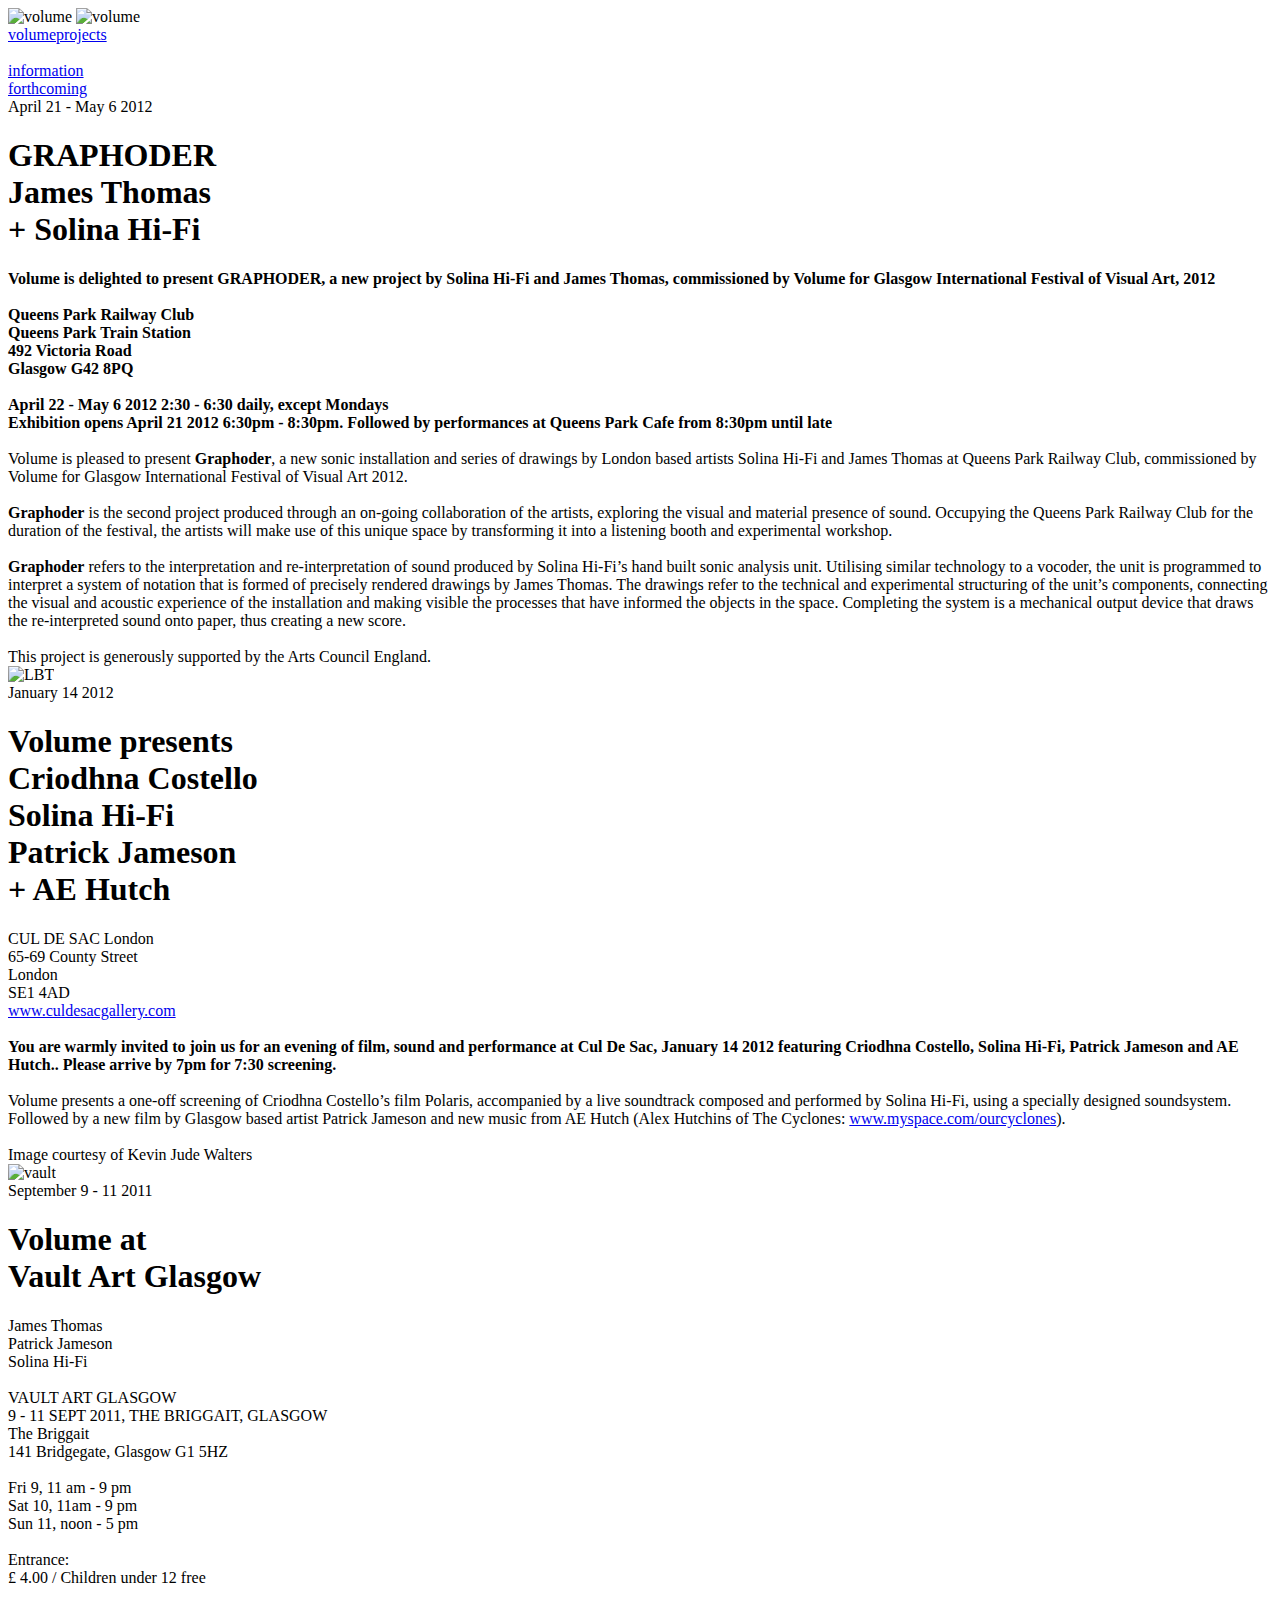
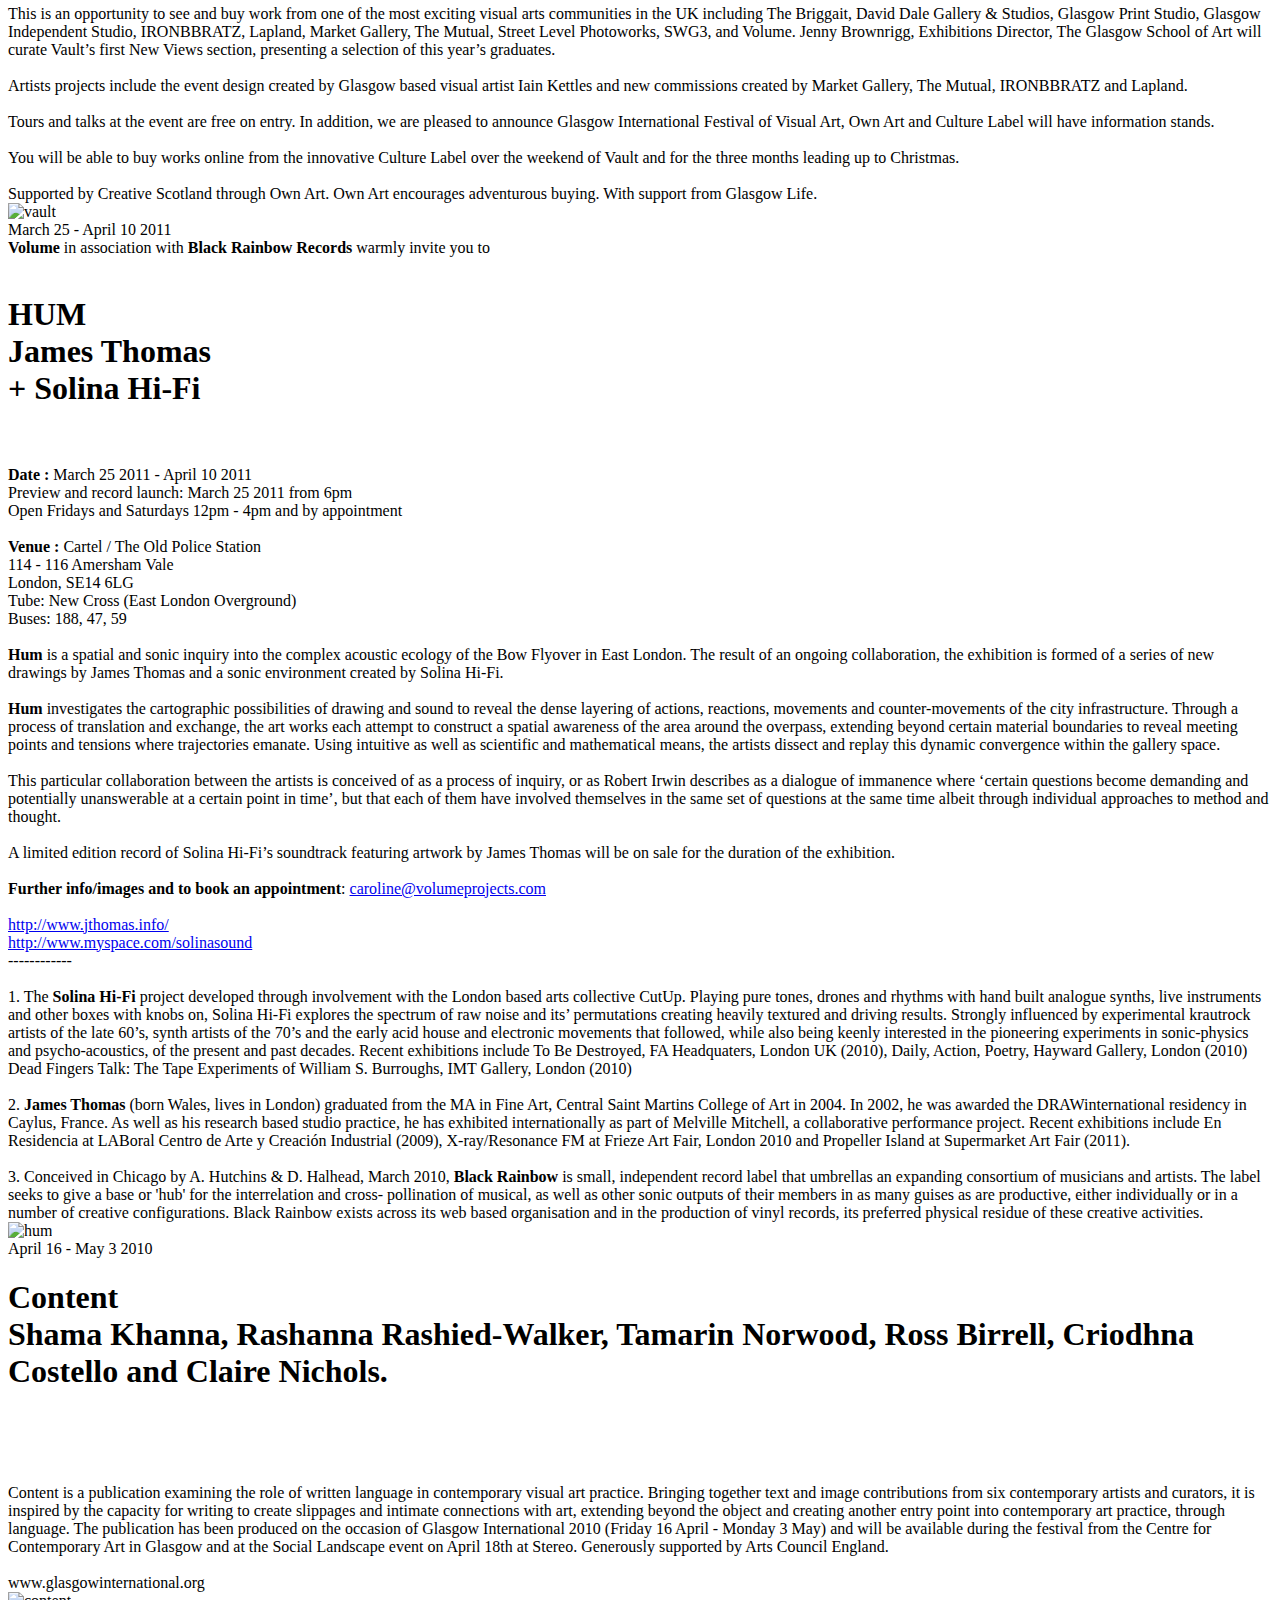
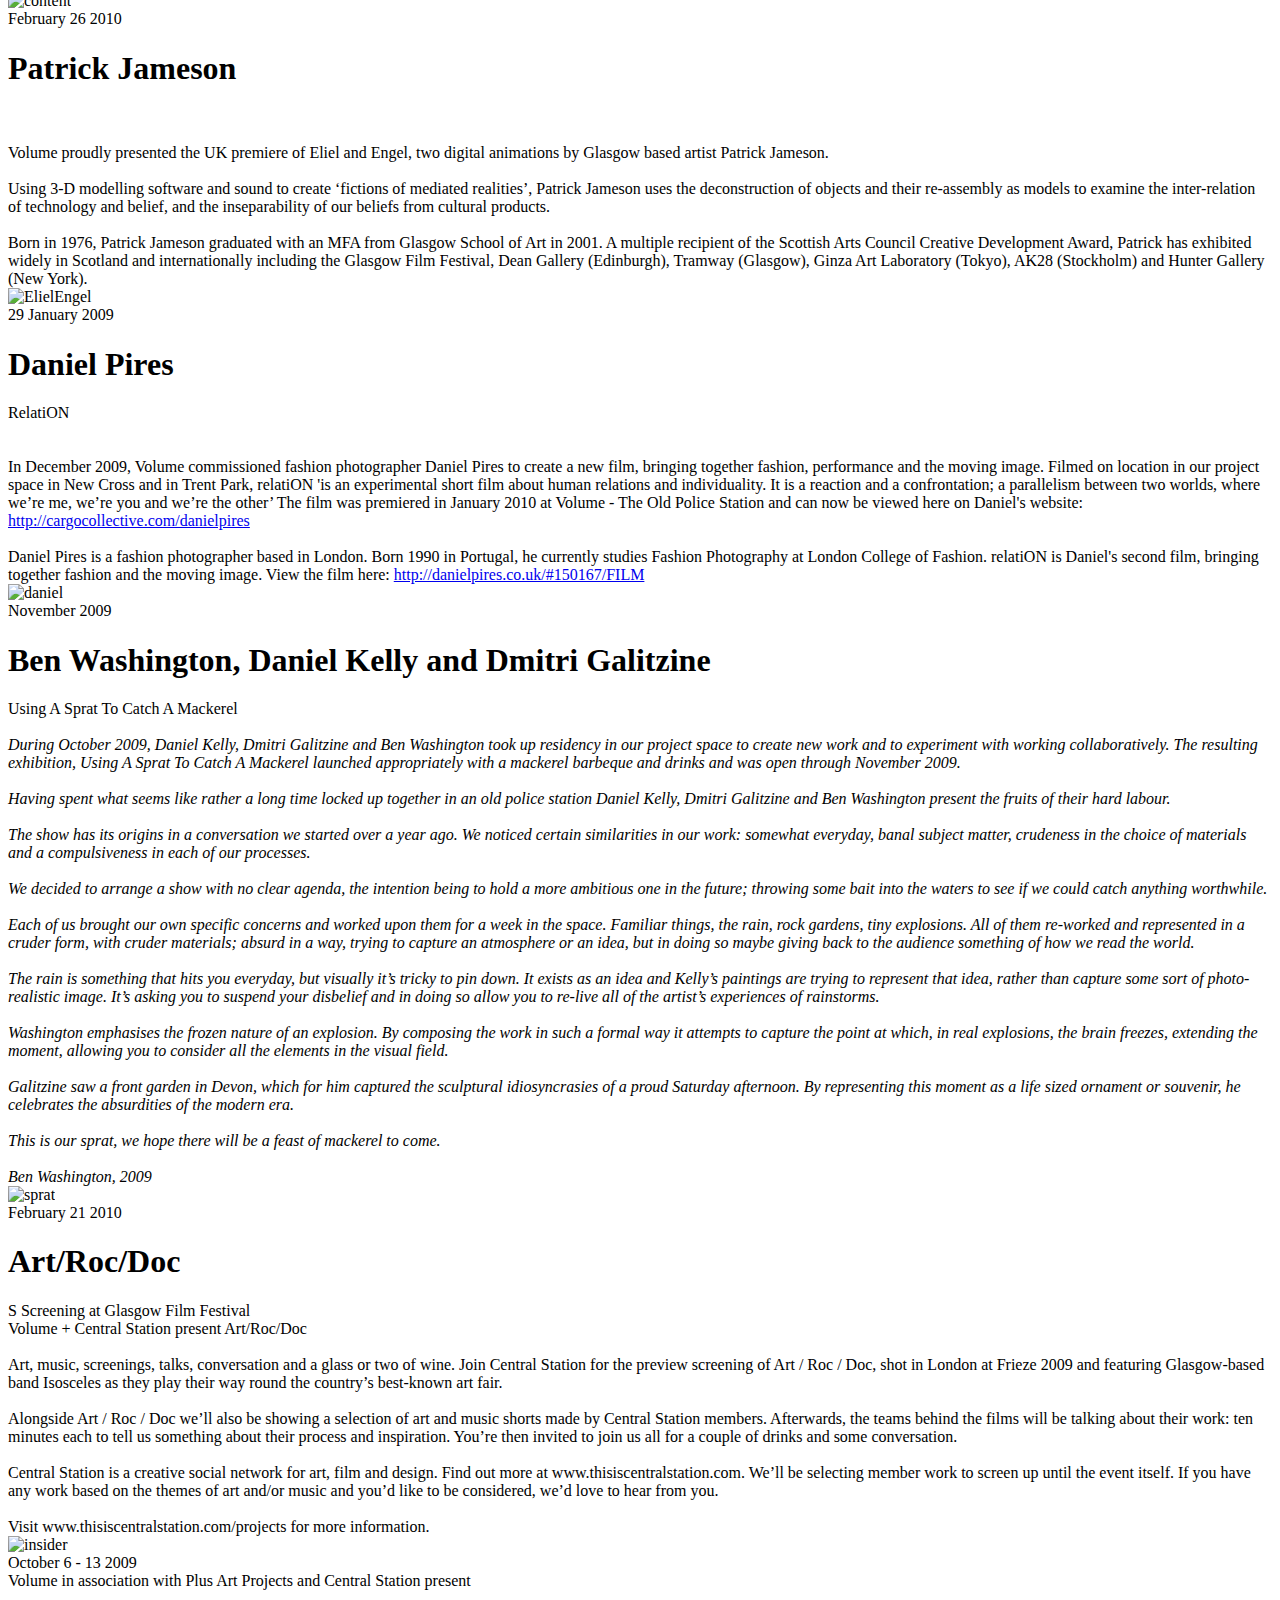
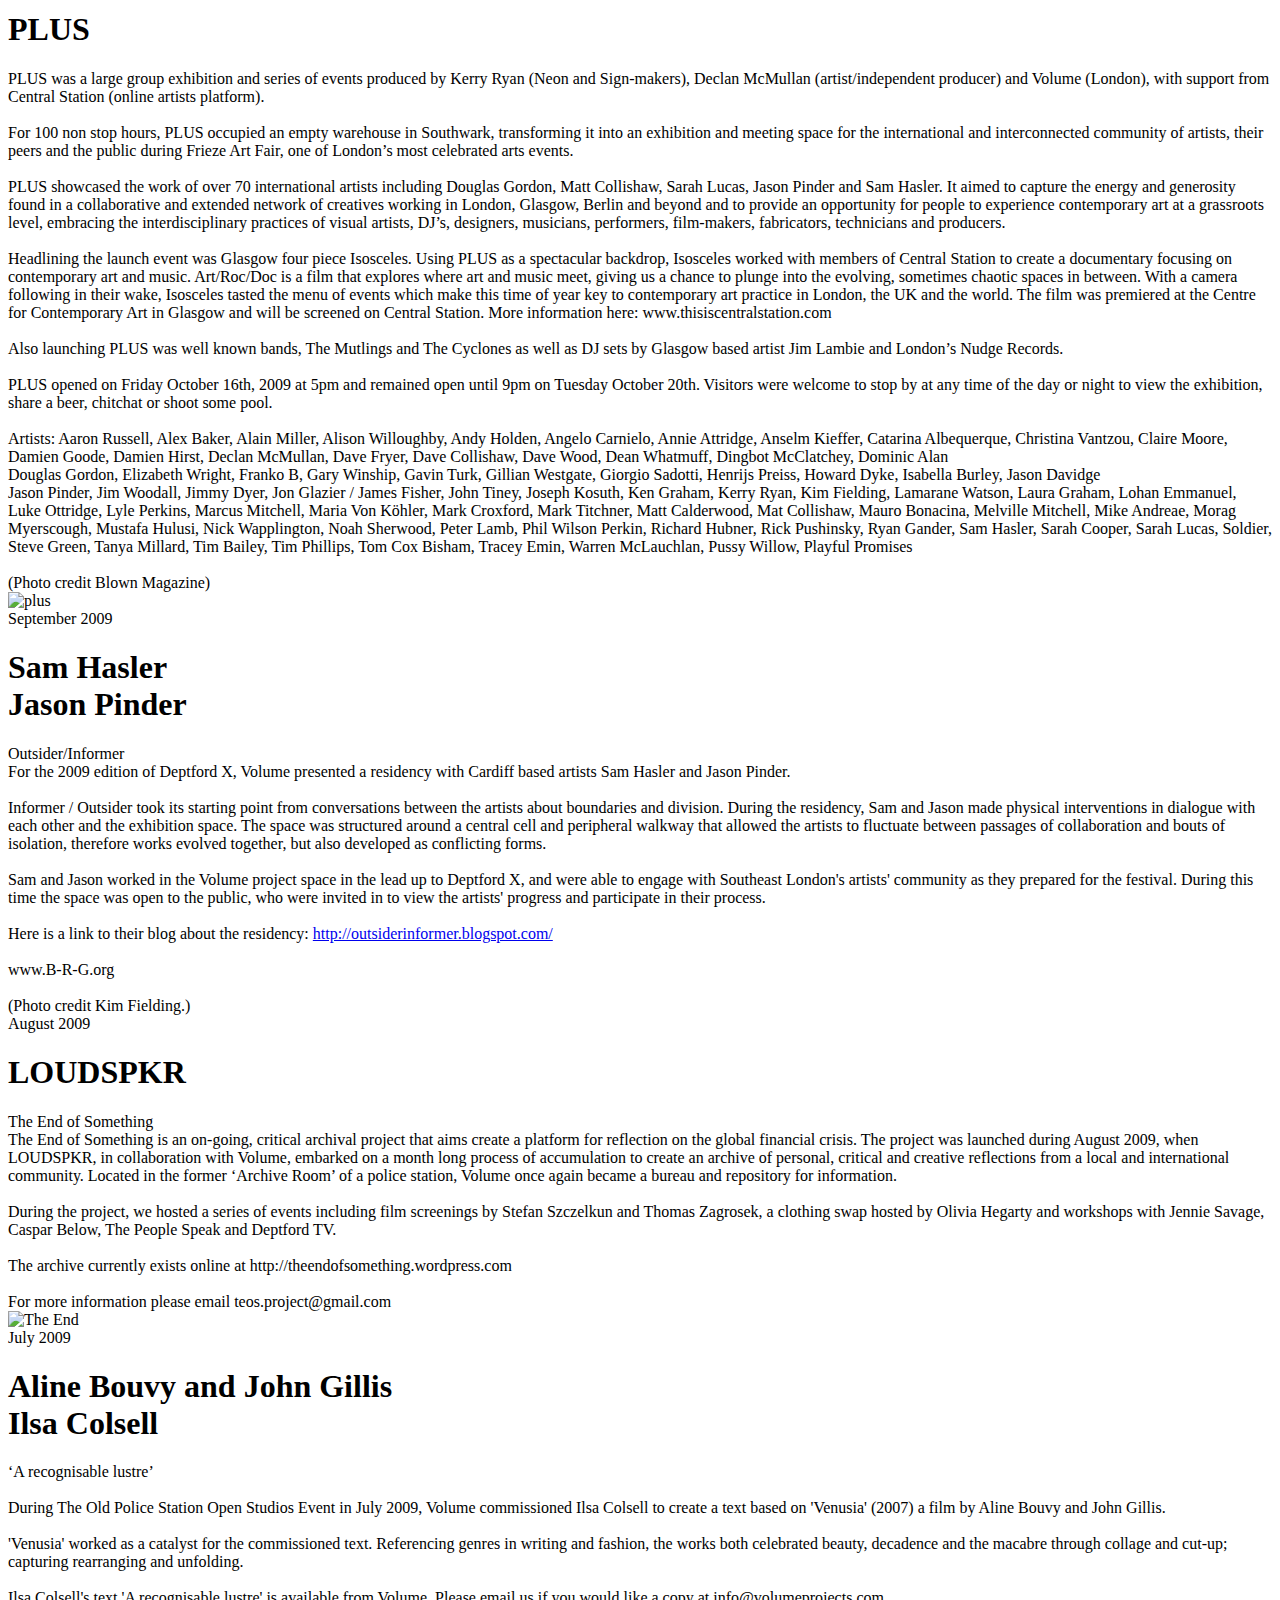
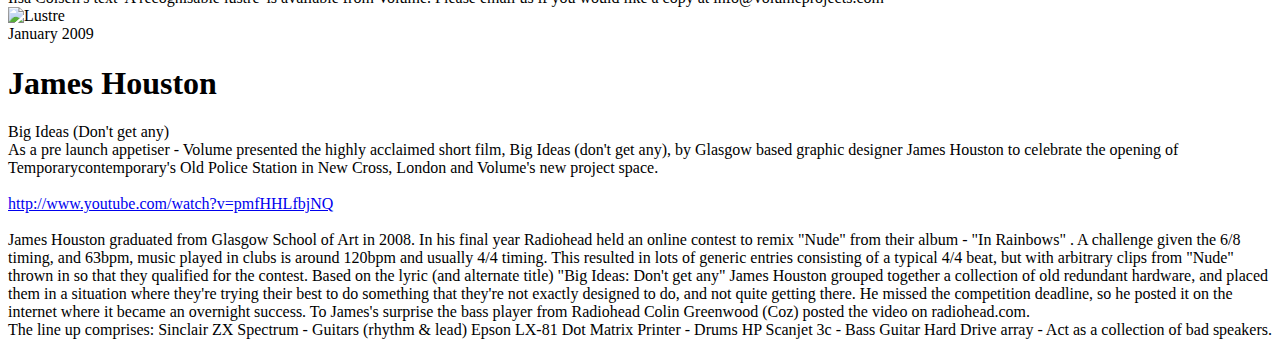
==== WebRole1/templates/Index.html @ 0230b6b3 "Initial commit" ====
<!DOCTYPE html>
<html>
<head>
    <title>Volume</title>
    <meta charset="utf-8">
    <meta name="Description" CONTENT="Volume is a curatorial partnership between Caroline Stevenson and Patricia Fleming, both
independent curators providing opportunities for artists, designers, musicians and writers
to research and develop their practice in London and Glasgow. We support both emerging
and established practitioners, working across art forms and sectors. Volume prioritises the
working process, dialogue and critical debate as an ongoing cycle.">
    <link href="content/Site.css" rel="stylesheet" type="text/css" />    
</head>
<body>
    <div id="GlobalPage">
        <div id="contentWrapper">
            <div id="PageHeaderParent">
                <div id="PageHeader">
                    <img src="http://cloud5.blob.core.windows.net/content/logo-main.png" alt="volume" />                     
                    <img src="http://cloud5.blob.core.windows.net/content/logo-triangle.png" alt="volume" />                                       
                </div>
                <div id="NavigationMenu">
                        <a href="#">volumeprojects</a><br /><br />
                        <a href="#">information</a><br />
                        <a href="#">forthcoming</a><br />
                    </div>
            </div>   
            <div id="contentBody"> 
                <div class="contentBodyTextParent">
        <div class="contentBodyText">
        April 21 - May 6 2012
        <h1>GRAPHODER<br>
            James Thomas<br>
            + Solina Hi-Fi<br>
        </h1>
           <b>Volume is delighted to present GRAPHODER, a new project by Solina Hi-Fi and James Thomas, commissioned by Volume for Glasgow International Festival of Visual Art, 2012</b><br><br><b>Queens Park Railway Club</b><br><b>Queens Park Train Station </b><br><b>492 Victoria Road</b><br><b>Glasgow G42 8PQ</b><br><br><b>April 22 - May 6 2012 2:30 - 6:30 daily, except Mondays</b><br><b>Exhibition opens April 21 2012 6:30pm - 8:30pm. Followed by performances at Queens Park Cafe from 8:30pm until late</b><br><br>Volume is pleased to present&nbsp;<b>Graphoder</b>, a new sonic installation and series of drawings by London based artists Solina Hi-Fi and James Thomas at Queens Park Railway Club, commissioned by Volume for Glasgow International Festival of Visual Art 2012.<br><br><span><b>Graphoder&nbsp;</b></span>is the second project produced through an on-going collaboration of the artists, exploring the visual and material presence of sound. Occupying the Queens Park Railway Club for the duration of the festival, the artists will make use of this unique space by transforming it into a listening booth and experimental workshop.<br><br><span><b>Graphoder&nbsp;</b></span>refers to the interpretation and re-interpretation of sound produced by Solina Hi-Fi’s hand built sonic analysis unit. Utilising similar technology to a vocoder, the unit is programmed to interpret a system of notation that is formed of precisely rendered drawings by James Thomas. The drawings refer to the technical and experimental structuring of the unit’s components, connecting the visual and acoustic experience of the installation and making visible the processes that have informed the objects in the space. Completing the system is a mechanical output device that draws the re-interpreted sound onto paper, thus creating a new score.<br><br>This project is generously supported by the Arts Council England.
        </div>
    </div>
    <div class="ImageContainer">

            <img src="http://cloud5.blob.core.windows.net/content/LTB.png" alt="LBT" />            
                
    </div>
    <div class="contentBodyTextParent">
        <div class="contentBodyText">
        January 14 2012
        <h1>Volume presents<br>
            Criodhna Costello<br>
            Solina Hi-Fi<br>
            Patrick Jameson<br>
            + AE Hutch<br>
        </h1>

        CUL DE SAC London <br>
        65-69 County Street <br>
        London <br>
        SE1 4AD <br>
        <a href="http://www.culdesacgallery.com">www.culdesacgallery.com</a><br><br>

           <b>You are warmly invited to join us for an evening of film, sound and performance at Cul De Sac, January 14 2012 featuring Criodhna Costello, Solina Hi-Fi, Patrick Jameson and AE Hutch.. Please arrive by 7pm for 7:30 screening.</b><br><br>
Volume presents a one-off screening of Criodhna Costello’s film Polaris, accompanied by a live soundtrack composed and performed by Solina Hi-Fi, using a specially designed soundsystem. Followed by a new film by Glasgow based artist Patrick Jameson and new music from AE Hutch (Alex Hutchins of The Cyclones: <a href="http://www.myspace.com/ourcyclones">www.myspace.com/ourcyclones</a>).<br><br>

Image courtesy of Kevin Jude Walters
        </div>
    </div>
    <div class="ImageContainer">

            <img src="http://cloud5.blob.core.windows.net/content/Polaris.jpg" alt="vault" />            
                
    </div>
    <div class="contentBodyTextParent">
        <div class="contentBodyText">
        September 9 - 11 2011
        <h1>Volume at<br>
            Vault Art Glasgow<br>
        </h1>

        James Thomas<br>
        Patrick Jameson<br>
        Solina Hi-Fi<br><br>

        VAULT ART GLASGOW<br>
        9 - 11 SEPT 2011, THE BRIGGAIT, GLASGOW<br /> 
        The Briggait<br>
        141 Bridgegate, Glasgow G1 5HZ<br /><br />

 
        Fri 9, 11 am - 9 pm<br /> 
        Sat 10, 11am - 9 pm<br />
        Sun 11, noon - 5 pm<br /><br /> 

        Entrance:<br /> 
        £ 4.00 / Children under 12 free<br /><br />

        This is an opportunity to see and buy work from one of the most exciting visual arts communities 
        in the UK including The Briggait, David Dale Gallery & Studios, Glasgow Print Studio, Glasgow 
        Independent Studio, IRONBBRATZ, Lapland, Market Gallery, The Mutual, Street Level Photoworks, 
        SWG3, and Volume. Jenny Brownrigg, Exhibitions Director, The Glasgow School of Art will curate 
        Vault’s first New Views section, presenting a selection of this year’s graduates.<br /><br />

        Artists projects include the event design created by Glasgow based visual artist Iain Kettles 
        and new commissions created by Market Gallery, The Mutual, IRONBBRATZ and Lapland.<br /><br /> 

        Tours and talks at the event are free on entry. In addition, we are pleased to announce Glasgow 
        International Festival of Visual Art, Own Art and Culture Label will have information stands.<br /><br /> 

        You will be able to buy works online from the innovative Culture Label over the weekend of 
        Vault and for the three months leading up to Christmas.<br /><br /> 

        Supported by Creative Scotland through Own Art. Own Art encourages adventurous buying. 
        With support from Glasgow Life.
        </div>
    </div>
    <div class="ImageContainer">
            <img src="http://cloud5.blob.core.windows.net/content/vault.jpg" alt="vault" />                        
    </div>
    <div class="contentBodyTextParent">
        <div class="contentBodyText">
        March 25 - April 10 2011<br>
           <b>Volume</b> in association with <b>Black Rainbow Records</b> warmly invite you to<br /><br />
           <h1>HUM<br>
            James Thomas<br>
            + Solina Hi-Fi<br><br>
            </h1>




<b>Date :</b> March 25 2011 - April 10 2011<br />
               Preview and record launch: March 25 2011 from 6pm<br />
               Open Fridays and Saturdays 12pm - 4pm and by appointment<br /><br />
<b>Venue :</b> Cartel / The Old Police Station<br />
                114 - 116 Amersham Vale<br />
                London, SE14 6LG<br />
                Tube: New Cross (East London Overground)<br />
                Buses: 188, 47, 59<br /><br />

<b>Hum</b> is a spatial and sonic inquiry into the complex acoustic ecology of the Bow Flyover in East London. The result of an ongoing
collaboration, the exhibition is formed of a series of new drawings by James Thomas
and a sonic environment created by Solina Hi-Fi.<br /><br />

<b>Hum</b> investigates the cartographic possibilities of drawing and sound to reveal the dense layering of actions, reactions,
movements and counter-movements of the city infrastructure. Through a process of
translation and exchange, the art works each attempt to construct a spatial awareness
of the area around the overpass, extending beyond certain material boundaries to
reveal meeting points and tensions where trajectories emanate. Using intuitive as
well as scientific and mathematical means, the artists dissect and replay this dynamic
convergence within the gallery space.<br /><br />

This particular collaboration between the artists is conceived of as a process of inquiry, or as Robert Irwin describes as
a dialogue of immanence where ‘certain questions become demanding and potentially
unanswerable at a certain point in time’, but that each of them have involved themselves
in the same set of questions at the same time albeit through individual approaches
to method and thought.<br /><br /> 

A limited edition record of Solina Hi-Fi’s soundtrack featuring
artwork by James Thomas will be on sale for the duration of the exhibition.<br /><br />

<b>Further info/images and to book an appointment</b>: <a href="mailto:caroline@volumeprojects.com">caroline@volumeprojects.com</a><br /><br />

<a href="http://www.jthomas.info/">http://www.jthomas.info/</a><br />
<a href="http://www.myspace.com/solinasound">http://www.myspace.com/solinasound</a><br />

------------<br /><br />

1. The <b>Solina Hi-Fi</b> project developed through involvement with the London based
arts collective CutUp. Playing pure tones, drones and rhythms with hand built analogue
synths, live instruments and other boxes with knobs on, Solina Hi-Fi explores the
spectrum of raw noise and its’ permutations creating heavily textured and driving
results. Strongly influenced by experimental krautrock artists of the late 60’s,
synth artists of the 70’s and the early acid house and electronic movements that
followed, while also being keenly interested in the pioneering experiments in sonic-physics
and psycho-acoustics, of the present and past decades. Recent exhibitions include
To Be Destroyed, FA Headquaters, London UK (2010), Daily, Action, Poetry, Hayward
Gallery, London (2010) Dead Fingers Talk: The Tape Experiments of William S. Burroughs,
IMT Gallery, London (2010)<br /><br />

2. <b>James Thomas</b> (born Wales, lives in London) graduated from the MA in Fine Art, Central Saint Martins College of Art in 2004. In 2002,
he was awarded the DRAWinternational residency in Caylus, France. As well as his
research based studio practice, he has exhibited internationally as part of Melville
Mitchell, a collaborative performance project. Recent exhibitions include En Residencia
at LABoral Centro de Arte y Creación Industrial (2009), X-ray/Resonance FM at Frieze
Art Fair, London 2010 and Propeller Island at Supermarket Art Fair (2011). <br /><br />

3. Conceived in Chicago by A. Hutchins & D. Halhead, March 2010, <b>Black Rainbow</b> is small, independent
record label that umbrellas an expanding consortium of musicians and artists. The
label seeks to give a base or 'hub' for the interrelation and cross- pollination
of musical, as well as other sonic outputs of their members in as many guises as
are productive, either individually or in a number of creative configurations. Black
Rainbow exists across its web based organisation and in the production of vinyl
records, its preferred physical residue of these creative activities.
        </div>
    </div>
    <div class="ImageContainer">

            <img src="http://cloud5.blob.core.windows.net/content/hum.jpg" alt="hum" />            
                
    </div>
    <div class="contentBodyTextParent">
        <div class="contentBodyText">
        April 16 - May 3 2010<br>
           <h1>Content<br />
Shama Khanna, Rashanna Rashied-Walker, Tamarin Norwood, Ross Birrell, Criodhna Costello and Claire Nichols.<br /><br /></h1><br /><br />


Content is a publication examining the role of written language in contemporary visual art practice. Bringing together text and image contributions from six contemporary artists and curators, it is inspired by the capacity for writing to create slippages and intimate connections with art, extending beyond the object and creating another entry point into contemporary art practice, through language.
The publication has been produced on the occasion of Glasgow International 2010 (Friday 16 April - Monday 3 May) and will be available during the festival from the Centre for Contemporary Art in Glasgow and at the Social Landscape event on April 18th at Stereo. Generously supported by Arts Council England.<br /><br />www.glasgowinternational.org
        </div>
    </div>
    <div class="ImageContainer">

            <img src="http://cloud5.blob.core.windows.net/content/content.png" alt="content" />            
                
    </div>
    <div class="contentBodyTextParent">
        <div class="contentBodyText">
        February 26 2010
        <h1>Patrick Jameson</h1><br/><br/>

 Volume proudly presented the UK premiere of Eliel and Engel, two digital animations by Glasgow based artist Patrick Jameson.<br/><br/>

 Using 3-D modelling software and sound to create ‘fictions of mediated realities’, Patrick Jameson uses the deconstruction of objects and their re-assembly as models to examine the
 inter-relation of technology and belief, and the inseparability of our beliefs from cultural products.<br/><br/>

 Born in 1976, Patrick Jameson graduated with an MFA from Glasgow School of Art in 2001. A multiple recipient of the Scottish Arts Council Creative Development Award, Patrick has exhibited widely in Scotland and internationally including the Glasgow Film Festival, Dean Gallery (Edinburgh), Tramway (Glasgow), Ginza Art Laboratory (Tokyo), AK28 (Stockholm) and Hunter Gallery (New York).
        </div>
    </div>
    <div class="ImageContainer">

            <img src="http://cloud5.blob.core.windows.net/content/ElielEngel.jpg" alt="ElielEngel" />            
                
    </div>
    <div class="contentBodyTextParent">
        <div class="contentBodyText">
        29 January 2009
        <h1>Daniel Pires</h1>
        RelatiON<br/><br/><br/>

 In December 2009, Volume commissioned fashion photographer Daniel Pires to create a new film, bringing together fashion, performance and the moving image. Filmed on location in our project space in New Cross and in Trent Park, relatiON 'is an experimental short film about human relations and individuality. It is a reaction and a confrontation; a parallelism between two worlds, where we’re me, we’re you and we’re the other’ The film was premiered in January 2010 at Volume - The Old Police Station and can now be viewed here on Daniel's website: <a href="http://cargocollective.com/danielpires">http://cargocollective.com/danielpires</a><br/><br/>

 Daniel Pires is a fashion photographer based in London. Born 1990 in Portugal, he currently studies Fashion Photography at London College of Fashion. relatiON is Daniel's second film, bringing together fashion and the moving image.

 View the film here: <a href="http://danielpires.co.uk/#150167/FILM">http://danielpires.co.uk/#150167/FILM</a>
        </div>
    </div>
    <div class="ImageContainer">

            <img src="http://cloud5.blob.core.windows.net/content/Daniel.gif" alt="daniel" />            
                
    </div>
    <div class="contentBodyTextParent">
        <div class="contentBodyText">
        November 2009
        <h1>Ben Washington, Daniel Kelly and Dmitri Galitzine</h1>
        Using A Sprat To Catch A Mackerel<br/><br/>

<i>During October 2009, Daniel Kelly, Dmitri Galitzine and Ben Washington took up residency in our project space to create new work and to experiment with working collaboratively. The resulting exhibition, Using A Sprat To Catch A Mackerel launched appropriately with a mackerel barbeque and drinks and was open through November 2009.<br/><br/>

Having spent what seems like rather a long time locked up together in an old police station Daniel Kelly, Dmitri Galitzine and Ben Washington present the fruits of their hard labour.<br/><br/>

The show has its origins in a conversation we started over a year ago. We noticed certain similarities in our work: somewhat everyday, banal subject matter, crudeness in the choice of materials and a compulsiveness in each of our processes.<br/><br/>

We decided to arrange a show with no clear agenda, the intention being to hold a more ambitious one in the future; throwing some bait into the waters to see if we could catch anything worthwhile.<br/><br/>

Each of us brought our own specific concerns and worked upon them for a week in the space. Familiar things, the rain, rock gardens, tiny explosions. All of them re-worked and represented in a cruder form, with cruder materials; absurd in a way, trying to capture an atmosphere or an idea, but in doing so maybe giving back to the audience something of how we read the world.<br/><br/>

The rain is something that hits you everyday, but visually it’s tricky to pin down. It exists as an idea and Kelly’s paintings are trying to represent that idea, rather than capture some sort of photo-realistic image. It’s asking you to suspend your disbelief and in doing so allow you to re-live all of the artist’s experiences of rainstorms.<br/><br/>

Washington emphasises the frozen nature of an explosion. By composing the work in such a formal way it attempts to capture the point at which, in real explosions, the brain freezes, extending the moment, allowing you to consider all the elements in the visual field.<br/><br/>

Galitzine saw a front garden in Devon, which for him captured the sculptural idiosyncrasies of a proud Saturday afternoon. By representing this moment as a life sized ornament or souvenir, he celebrates the absurdities of the modern era.<br/><br/>

This is our sprat, we hope there will be a feast of mackerel to come.<br/><br/>
Ben Washington, 2009</i>
        </div>
    </div>
    <div class="ImageContainer">

            <img src="http://cloud5.blob.core.windows.net/content/sprat.png" alt="sprat" />            
                
    </div>
    <div class="contentBodyTextParent">
        <div class="contentBodyText">
           February 21 2010
           <h1>Art/Roc/Doc</h1> S
           Screening at Glasgow Film Festival<br/>
           Volume + Central Station present Art/Roc/Doc<br><br>

Art, music, screenings, talks, conversation and a glass or two of wine. Join Central Station for the preview screening of Art / Roc / Doc, shot in London at Frieze 2009 and featuring Glasgow-based band Isosceles as they play their way round the country’s best-known art fair.<br/><br/>

Alongside Art / Roc / Doc we’ll also be showing a selection of art and music shorts made by Central Station members. Afterwards, the teams behind the films will be talking about their work: ten minutes each to tell us something about their process and inspiration. You’re then invited to join us all for a couple of drinks and some conversation.<br/><br/>

Central Station is a creative social network for art, film and design. Find out more at www.thisiscentralstation.com. We’ll be selecting member work to screen up until the event itself. If you have any work based on the themes of art and/or music and you’d like to be considered, we’d love to hear from you.<br/><br/>

Visit www.thisiscentralstation.com/projects for more information.
        </div>
    </div>
    <div class="ImageContainer">

            <img src="http://cloud5.blob.core.windows.net/content/insider.jpg" alt="insider" />            
                
    </div>
    <div class="contentBodyTextParent">
        <div class="contentBodyText">
        October 6 - 13 2009<br>
        Volume in association with Plus Art Projects and Central Station present
        <h1>PLUS</h1>

PLUS was a large group exhibition and series of events produced by Kerry Ryan (Neon and Sign-makers), Declan McMullan (artist/independent producer) and Volume (London), with support from Central Station (online artists platform).<br/><br/>

For 100 non stop hours, PLUS occupied an empty warehouse in Southwark, transforming it into an exhibition and meeting space for the international and interconnected community of artists, their peers and the public during Frieze Art Fair, one of London’s most celebrated arts events.<br/><br/>

PLUS showcased the work of over 70 international artists including Douglas Gordon, Matt Collishaw, Sarah Lucas, Jason Pinder and Sam Hasler. It aimed to capture the energy and generosity found in a collaborative and extended network of creatives working in London, Glasgow, Berlin and beyond and to provide an opportunity for people to experience contemporary art at a grassroots level, embracing the interdisciplinary practices of visual artists, DJ’s, designers, musicians, performers, film-makers, fabricators, technicians and producers.<br/><br/>

Headlining the launch event was Glasgow four piece Isosceles. Using PLUS as a spectacular backdrop, Isosceles worked with members of Central Station to create a documentary focusing on contemporary art and music. Art/Roc/Doc is a film that explores where art and music meet, giving us a chance to plunge into the evolving, sometimes chaotic spaces in between. With a camera following in their wake, Isosceles tasted the menu of events which make this time of year key to contemporary art practice in London, the UK and the world. The film was premiered at the Centre for Contemporary Art in Glasgow and will be screened on Central Station. More information here: www.thisiscentralstation.com<br/><br/>

Also launching PLUS was well known bands, The Mutlings and The Cyclones as well as DJ sets by Glasgow based artist Jim Lambie and London’s Nudge Records.<br/><br/>

PLUS opened on Friday October 16th, 2009 at 5pm and remained open until 9pm on Tuesday October 20th. Visitors were welcome to stop by at any time of the day or night to view the exhibition, share a beer, chitchat or shoot some pool.<br/><br/>

Artists: Aaron Russell, Alex Baker, Alain Miller, Alison Willoughby, Andy Holden, Angelo Carnielo, Annie Attridge, Anselm Kieffer, Catarina Albequerque, Christina Vantzou, Claire Moore, Damien Goode, Damien Hirst, Declan McMullan, Dave Fryer, Dave Collishaw, Dave Wood, Dean Whatmuff, Dingbot McClatchey, Dominic Alan<br/>
Douglas Gordon, Elizabeth Wright, Franko B, Gary Winship, Gavin Turk, Gillian Westgate, Giorgio Sadotti, Henrijs Preiss, Howard Dyke, Isabella Burley, Jason Davidge<br/>
Jason Pinder, Jim Woodall, Jimmy Dyer, Jon Glazier / James Fisher, John Tiney, Joseph Kosuth, Ken Graham, Kerry Ryan, Kim Fielding, Lamarane Watson, Laura Graham, Lohan Emmanuel, Luke Ottridge, Lyle Perkins, Marcus Mitchell, Maria Von Köhler, Mark Croxford, Mark Titchner, Matt Calderwood, Mat Collishaw, Mauro Bonacina, Melville Mitchell, Mike Andreae, Morag Myerscough, Mustafa Hulusi, Nick Wapplington, Noah Sherwood, Peter Lamb, Phil Wilson Perkin, Richard Hubner, Rick Pushinsky, Ryan Gander, Sam Hasler, Sarah Cooper, Sarah Lucas, Soldier, Steve Green, Tanya Millard, Tim Bailey, Tim Phillips, Tom Cox Bisham, Tracey Emin, Warren McLauchlan, Pussy Willow, Playful Promises<br/><br/>

(Photo credit Blown Magazine)
        </div>
    </div>
    <div class="ImageContainer">

            <img src="http://cloud5.blob.core.windows.net/content/plus.png" alt="plus" />            
                
    </div>
    <div class="contentBodyTextParent">
        <div class="contentBodyText">
        September 2009
        <h1>Sam Hasler<br/>  
            Jason Pinder<br/> 
        </h1>
        Outsider/Informer<br/> 

For the 2009 edition of Deptford X, Volume presented a residency with Cardiff based artists Sam Hasler and Jason Pinder.<br/> <br/> 

Informer / Outsider took its starting point from conversations between the artists about boundaries and division. During the residency, Sam and Jason made physical interventions in dialogue with each other and the exhibition space. The space was structured around a central cell and peripheral walkway that allowed the artists to fluctuate between passages of collaboration and bouts of isolation, therefore works evolved together, but also developed as conflicting forms.<br/> <br/> 

Sam and Jason worked in the Volume project space in the lead up to Deptford X, and were able to engage with Southeast London's artists' community as they prepared for the festival. During this time the space was open to the public, who were invited in to view the artists' progress and participate in their process.<br/> <br/> 

Here is a link to their blog about the residency: <a href="http://outsiderinformer.blogspot.com/">http://outsiderinformer.blogspot.com/</a><br/><br/>
www.B-R-G.org<br/><br/>   

(Photo credit Kim Fielding.)
        </div>
    </div>
    <div class="ImageContainer">

                
    </div>
    <div class="contentBodyTextParent">
        <div class="contentBodyText">
        August 2009
        <h1>LOUDSPKR</h1>
        The End of Something<br/>

The End of Something is an on-going, critical archival project that aims create a platform for reflection on the global financial crisis. The project was launched during August 2009, when LOUDSPKR, in collaboration with Volume, embarked on a month long process of accumulation to create an archive of personal, critical and creative reflections from a local and international community. Located in the former ‘Archive Room’ of a police station, Volume once again became a bureau and repository for information.<br/><br/>

During the project, we hosted a series of events including film screenings by Stefan Szczelkun and Thomas Zagrosek, a clothing swap hosted by Olivia Hegarty and workshops with Jennie Savage, Caspar Below, The People Speak and Deptford TV.<br/><br/>

The archive currently exists online at http://theendofsomething.wordpress.com<br/><br/>

For more information please email teos.project@gmail.com
        </div>
    </div>
    <div class="ImageContainer">

            <img src="http://cloud5.blob.core.windows.net/content/theend.png" alt="The End" />            
                
    </div>
    <div class="contentBodyTextParent">
        <div class="contentBodyText">
        July 2009
        <h1>Aline Bouvy and John Gillis<br/> 
Ilsa Colsell<br/>
        </h1>
        ‘A recognisable lustre’<br/><br/> 

During The Old Police Station Open Studios Event in July 2009, Volume commissioned Ilsa Colsell to create a text based on 'Venusia' (2007) a film by Aline Bouvy and John Gillis.<br/> <br/> 

'Venusia' worked as a catalyst for the commissioned text. Referencing genres in writing and fashion, the works both celebrated beauty, decadence and the macabre through collage and cut-up; capturing rearranging and unfolding.<br/> <br/> 

Ilsa Colsell's text 'A recognisable lustre' is available from Volume. Please email us if you would like a copy at info@volumeprojects.com
        </div>
    </div>
    <div class="ImageContainer">

            <img src="http://cloud5.blob.core.windows.net/content/lustre.png" alt="Lustre" />            
                
    </div>
    <div class="contentBodyTextParent">
        <div class="contentBodyText">
        January 2009
        <h1>James Houston</h1>
        Big Ideas (Don't get any)<br/>

As a pre launch appetiser - Volume presented the highly acclaimed short film, Big Ideas (don't get any), by Glasgow based graphic designer James Houston to celebrate the opening of Temporarycontemporary's Old Police Station in New Cross, London and Volume's new project space.<br/><br/>

<a href="http://www.youtube.com/watch?v=pmfHHLfbjNQ">http://www.youtube.com/watch?v=pmfHHLfbjNQ</a><br/><br/>

James Houston graduated from Glasgow School of Art in 2008. In his final year Radiohead held an online contest to remix "Nude" from their album - "In Rainbows" . A challenge given the 6/8 timing, and 63bpm, music played in clubs is around 120bpm and usually 4/4 timing. This resulted in lots of generic entries consisting of a typical 4/4 beat, but with arbitrary clips from "Nude" thrown in so that they qualified for the contest. Based on the lyric (and alternate title) "Big Ideas: Don't get any" James Houston grouped together a collection of old redundant hardware, and placed them in a situation where they're trying their best to do something that they're not exactly designed to do, and not quite getting there. He missed the competition deadline, so he posted it on the internet where it became an overnight success. To James's surprise the bass player from Radiohead Colin Greenwood (Coz) posted the video on radiohead.com.<br/>

The line up comprises: Sinclair ZX Spectrum - Guitars (rhythm & lead) Epson LX-81 Dot Matrix Printer - Drums HP Scanjet 3c - Bass Guitar Hard Drive array - Act as a collection of bad speakers.
        </div>
    </div>
    <div class="ImageContainer">

                
    </div>
            </div>
            </div>
            <div class="HeroSection"></div>
            <div id="footer">
            </div>
        </div>
</body>
</html>
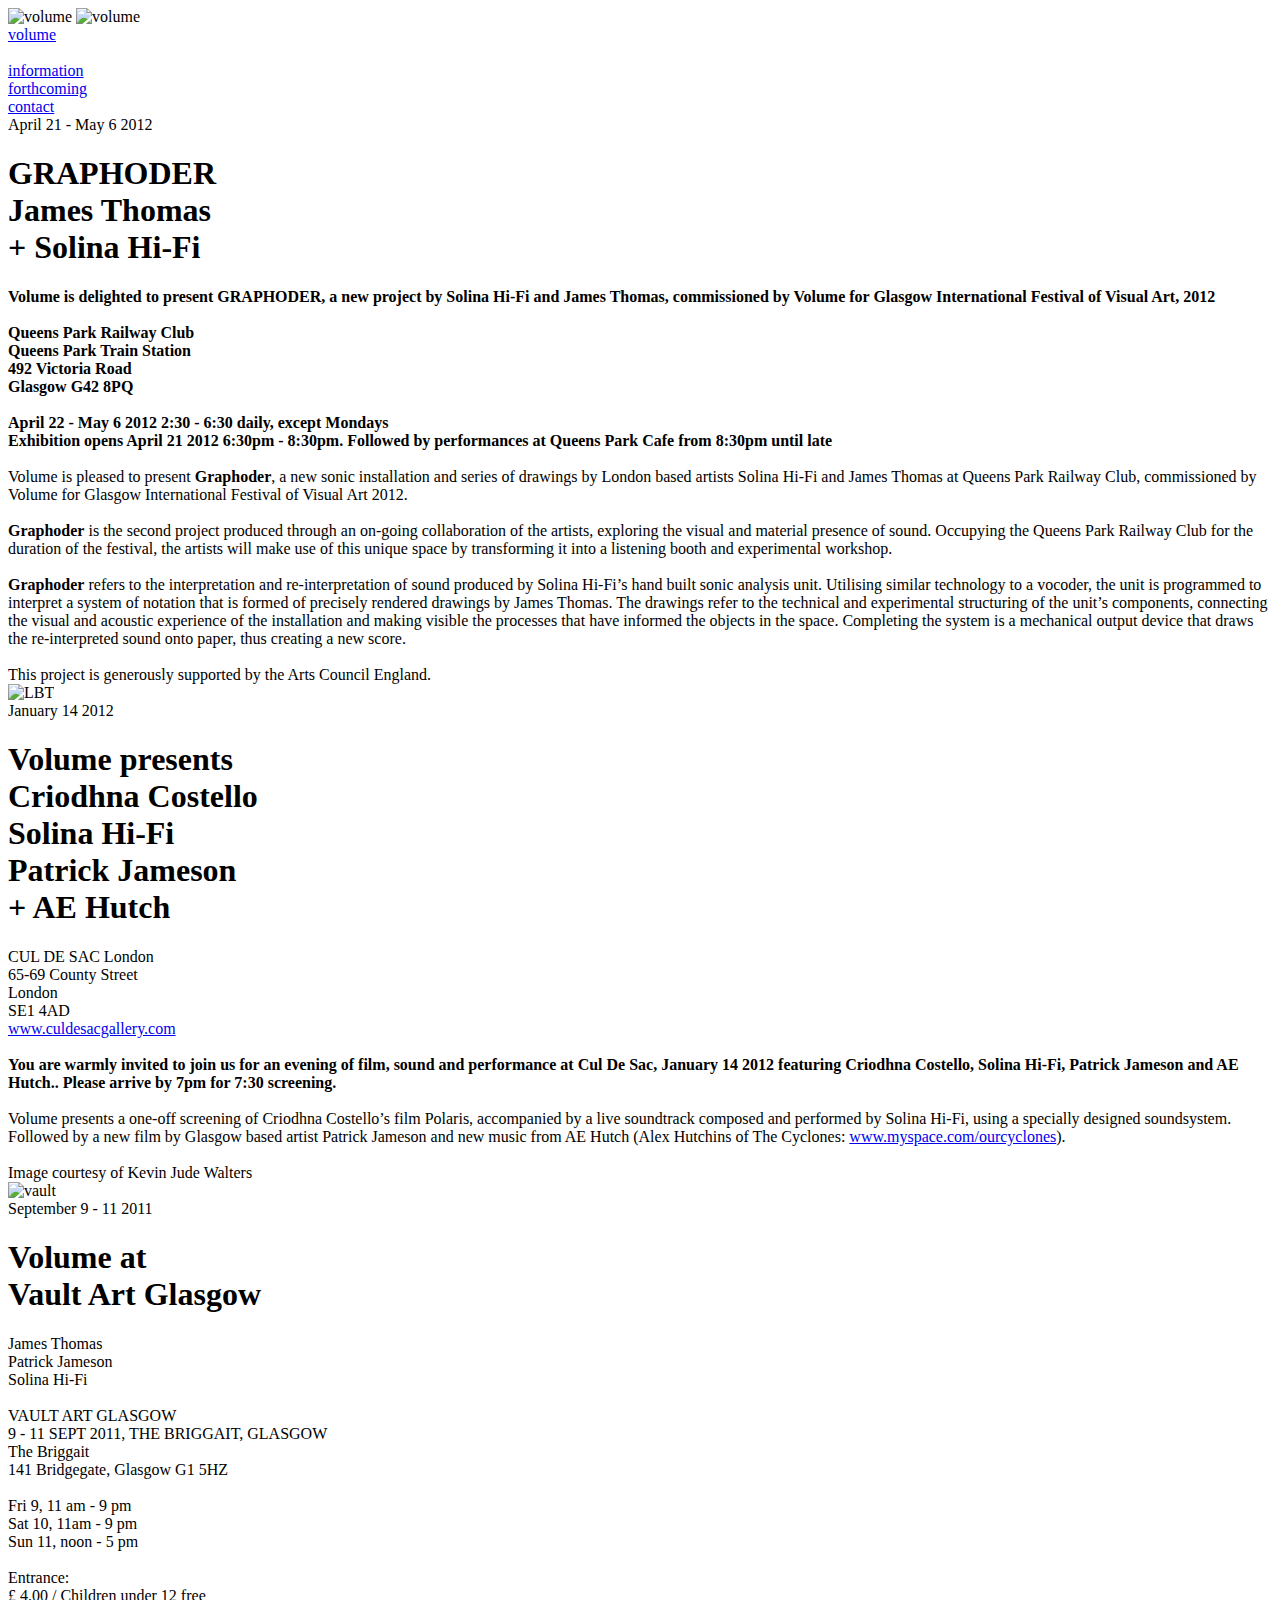
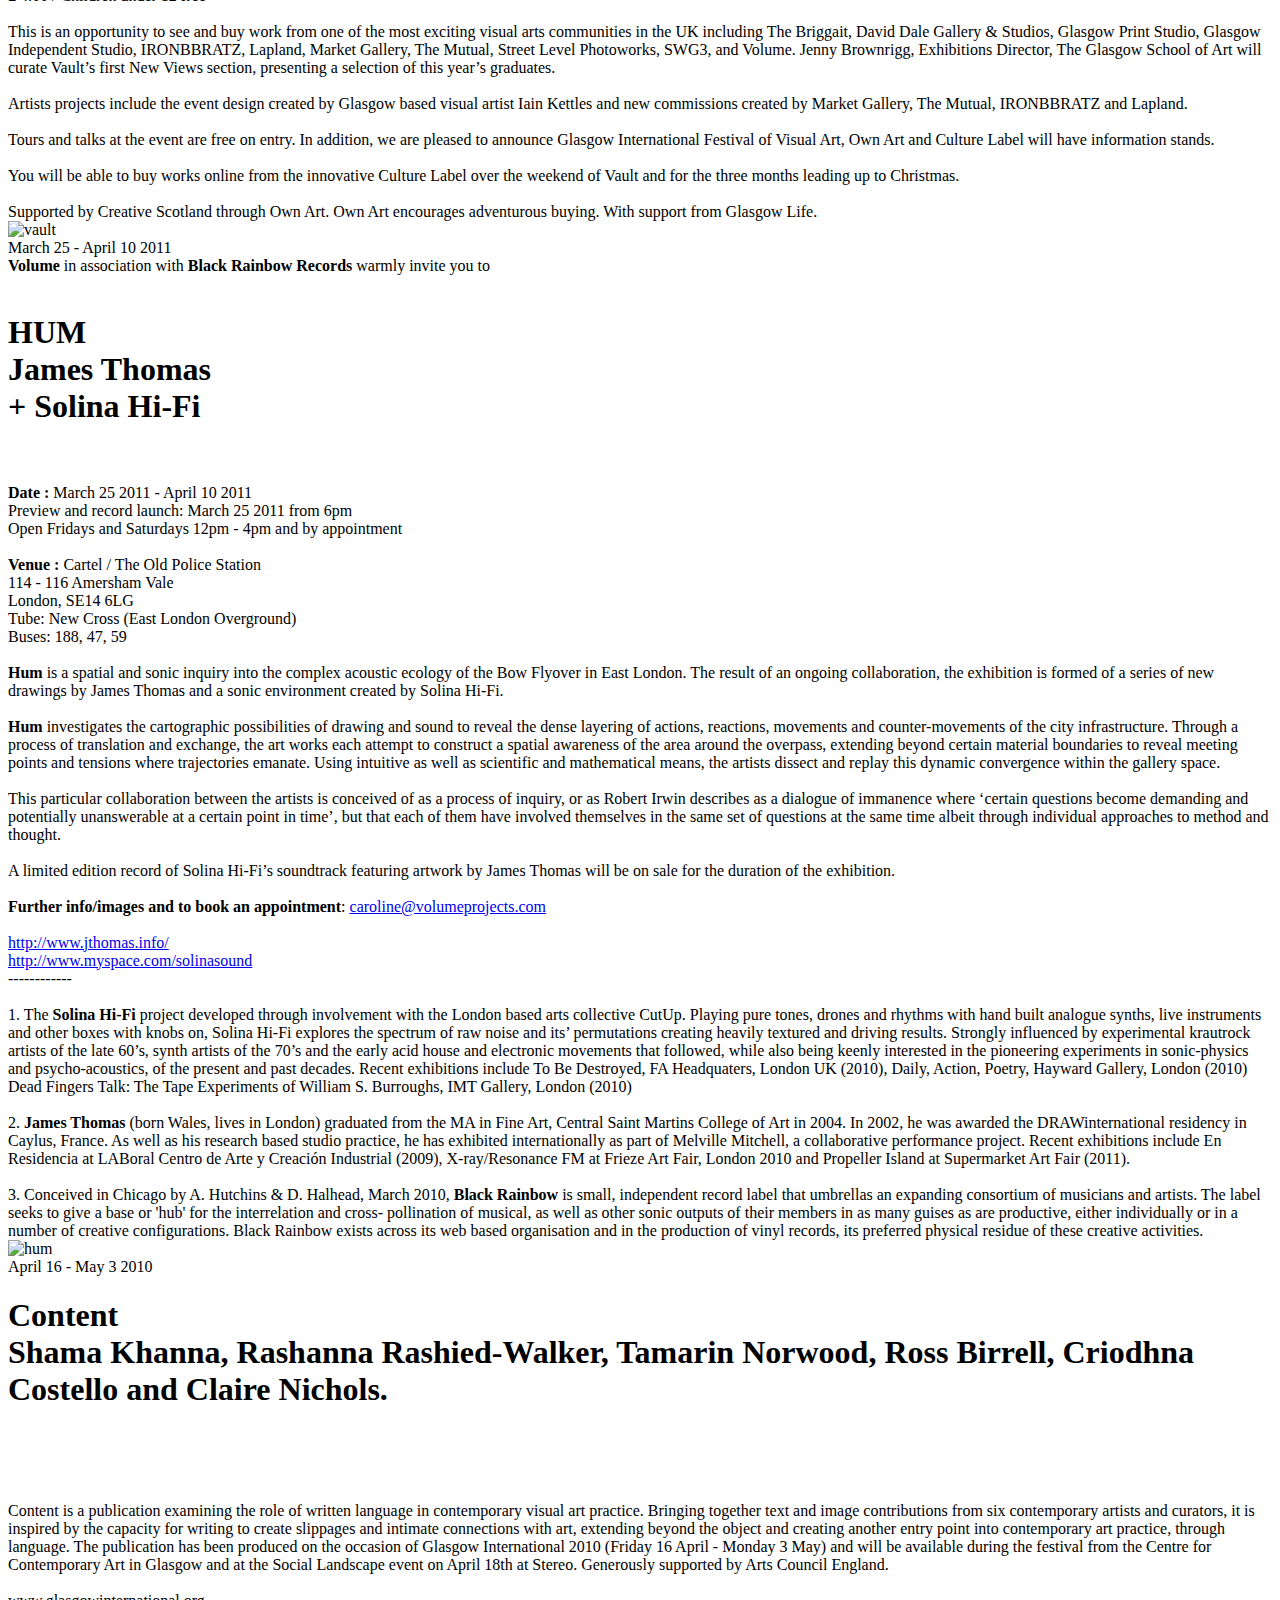
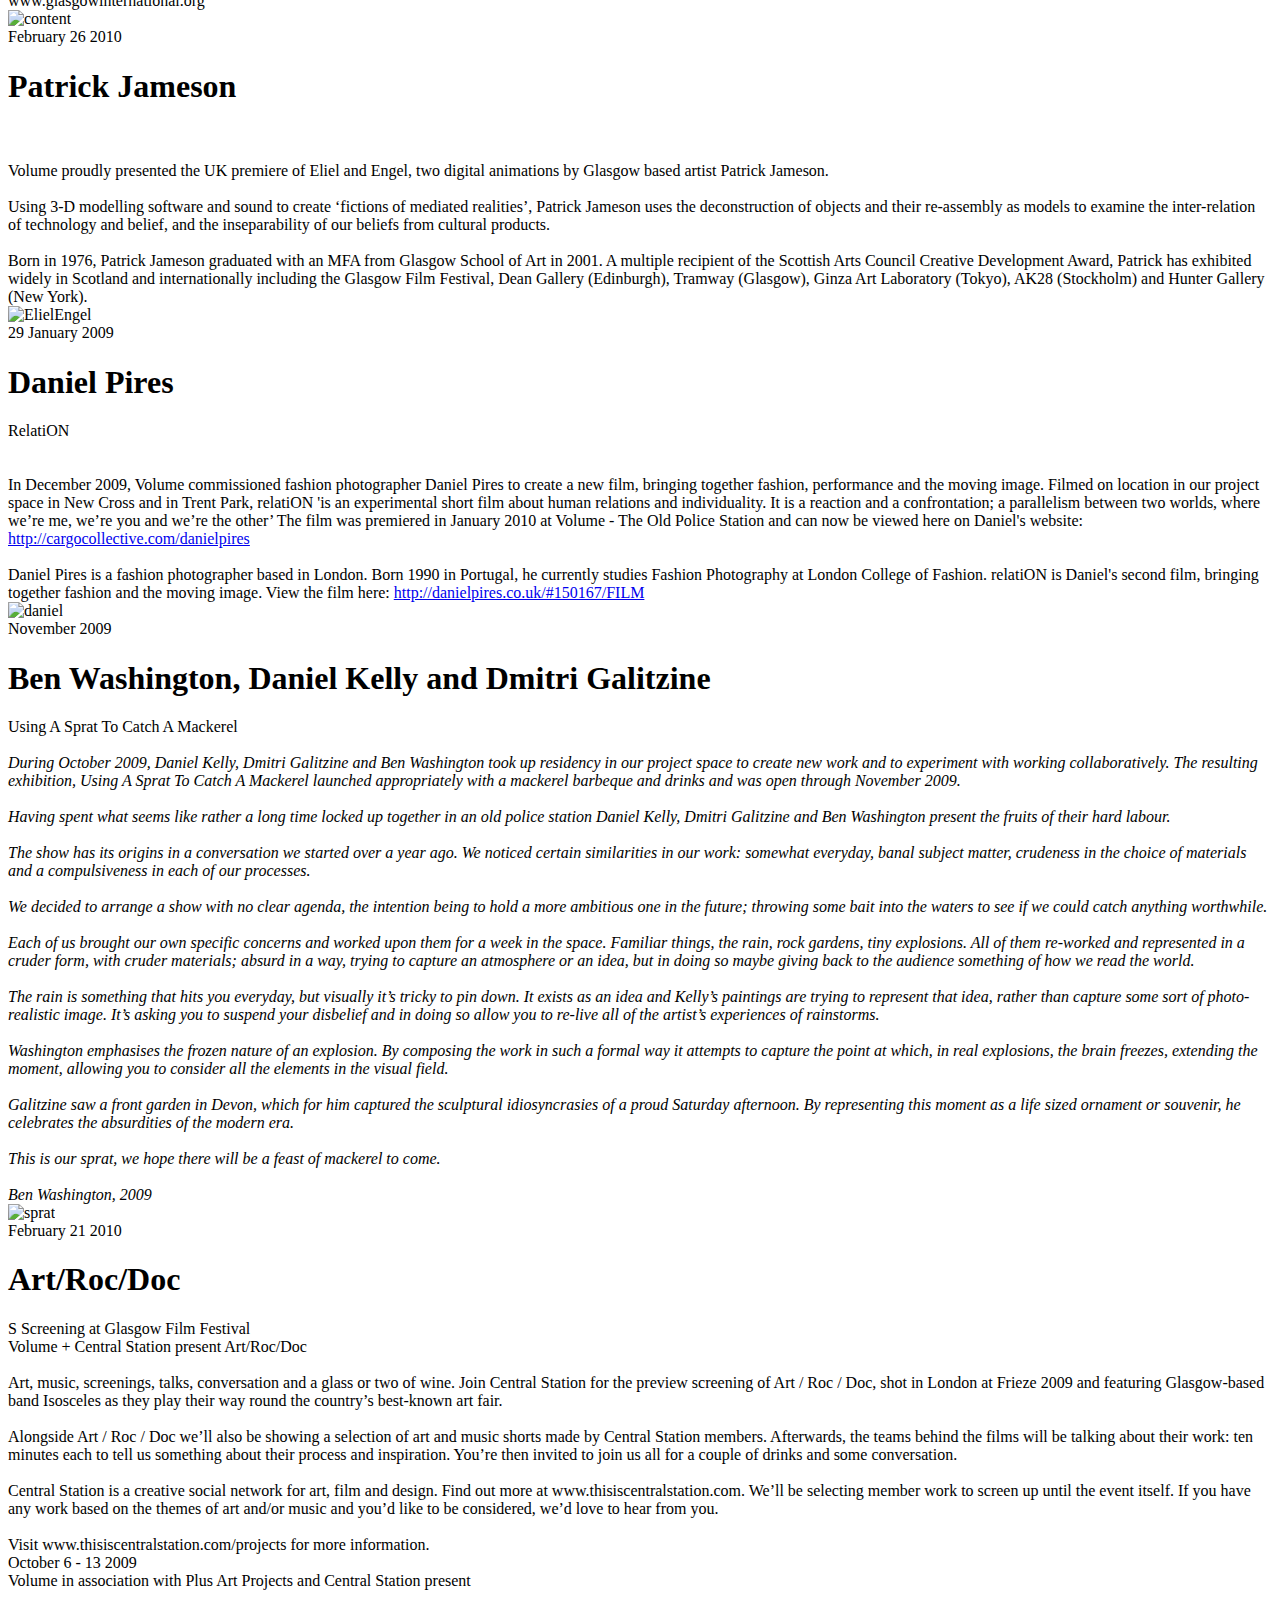
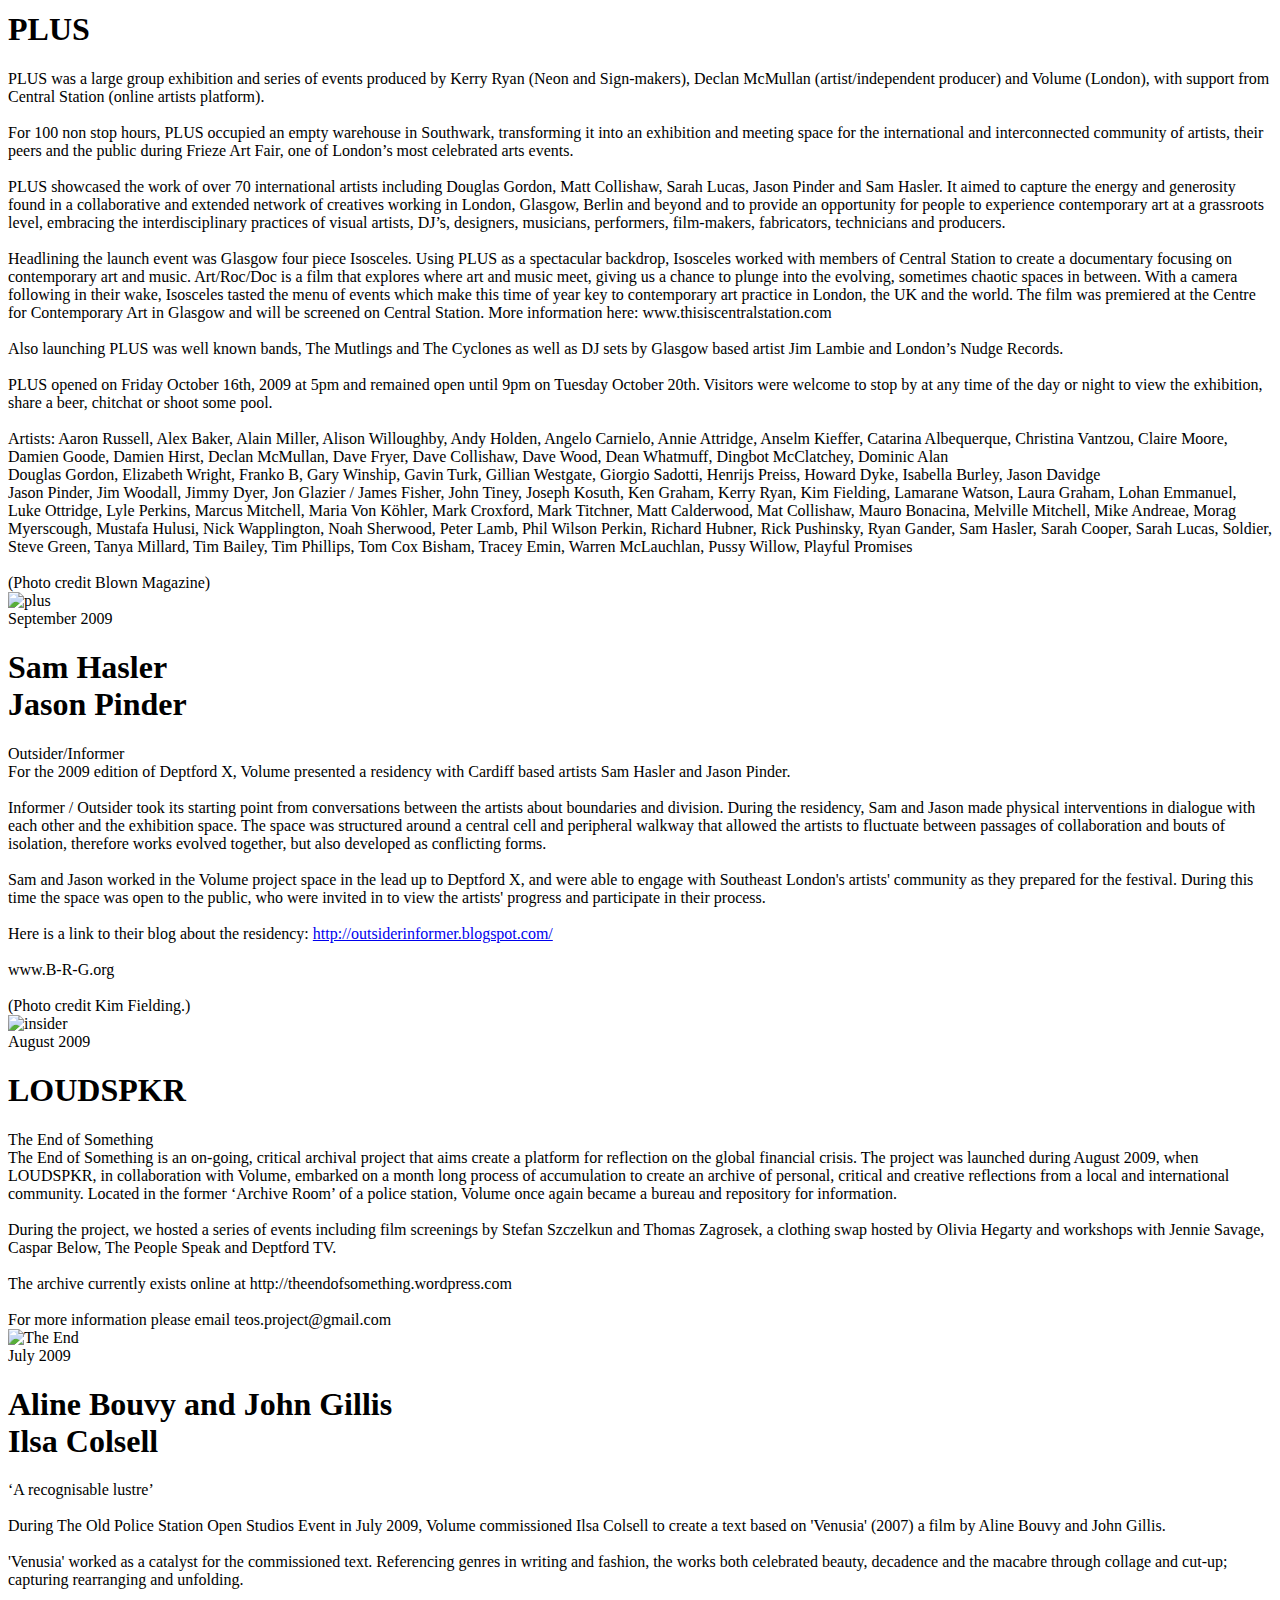
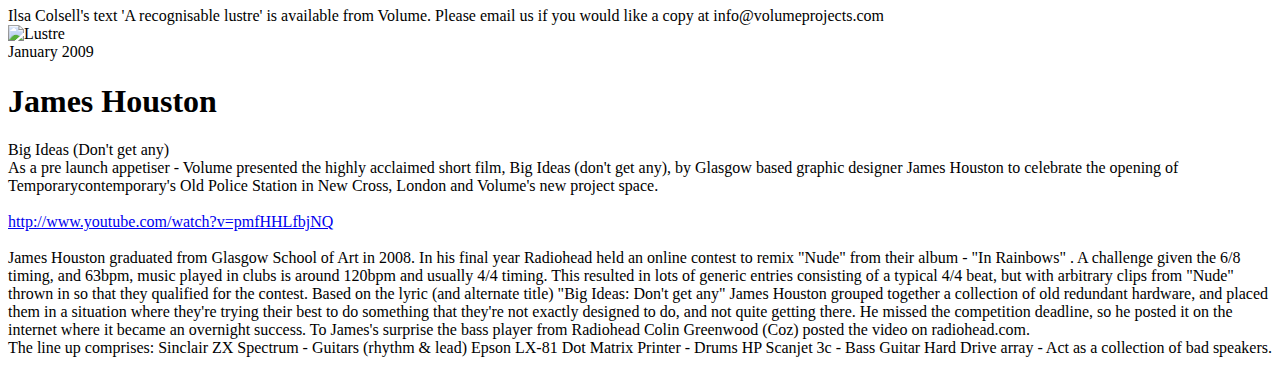
==== commit d64f529b: "Updates, added content, navigation links." ====
--- a/WebRole1/templates/Index.html
+++ b/WebRole1/templates/Index.html
@@ -19,9 +19,10 @@
                     <img src="http://cloud5.blob.core.windows.net/content/logo-triangle.png" alt="volume" />                                       
                 </div>
                 <div id="NavigationMenu">
-                        <a href="#">volumeprojects</a><br /><br />
-                        <a href="#">information</a><br />
-                        <a href="#">forthcoming</a><br />
+                        <a href="/">volume</a><br /><br />
+                        <a href="../Information">information</a><br />
+                        <a href="../Forthcoming">forthcoming</a><br />
+                        <a href="../Contact">contact</a><br>
                     </div>
             </div>   
             <div id="contentBody"> 
@@ -296,7 +297,7 @@
     </div>
     <div class="ImageContainer">
 
-            <img src="http://cloud5.blob.core.windows.net/content/insider.jpg" alt="insider" />            
+                     
                 
     </div>
     <div class="contentBodyTextParent">
@@ -351,6 +352,7 @@
     </div>
     <div class="ImageContainer">
 
+         <img src="http://cloud5.blob.core.windows.net/content/insider.jpg" alt="insider" />  
                 
     </div>
     <div class="contentBodyTextParent">
